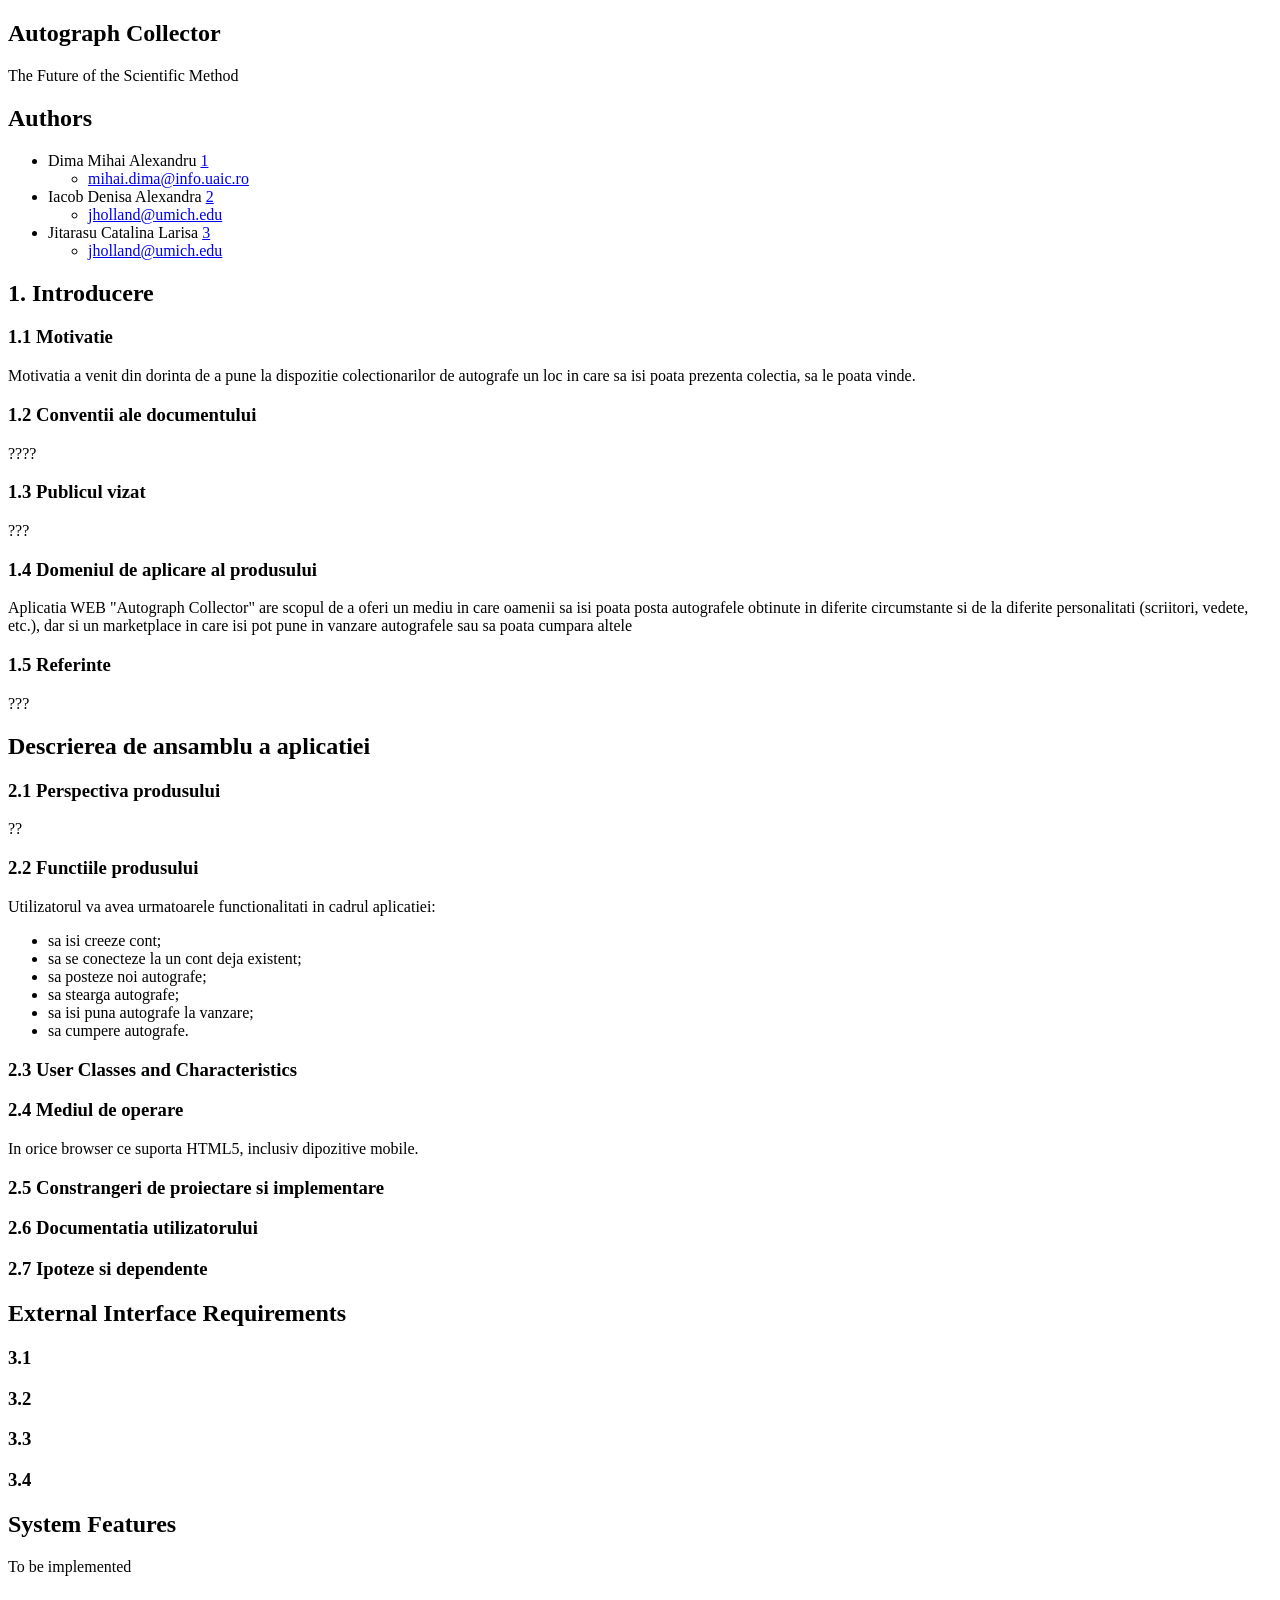
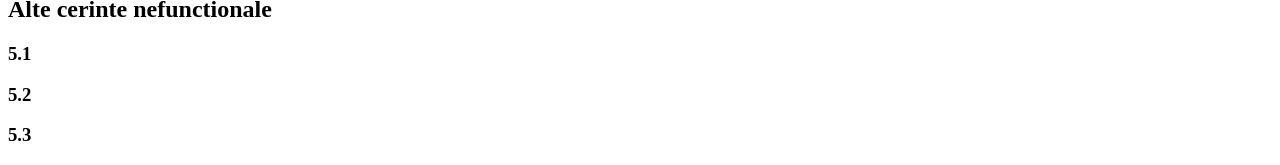
==== Documentatie.html @ 8ce8cef9 "documentatie 1.0" ====
<!DOCTYPE html>
<html>
<head>
    <meta charset="utf-8">
    <title>Documentatie</title>
</head>

<body>
    <article resource="#" typeof="schema:ScholarlyArticle">
        <header>
          <h1 property="schema:name">Autograph Collector</h1>
          <p role="doc-subtitle" property="schema:alternateName">
            The Future of the Scientific Method
          </p>
        </header>
        <meta property="schema:accessibilityFeature" content="alternativeText">
        <meta property="schema:accessibilityFeature" content="MathML">
        <meta property="schema:accessibilityHazard" content="noFlashingHazard">
      </article>

<div>
    <section typeof="sa:AuthorsList">
        <h2>Authors</h2>
        <ul>
          <li typeof="sa:ContributorRole" property="schema:author">
            <span typeof="schema:Person">
              <meta property="schema:givenName" content="Mihai">
              <meta property="schema:additionalName" content="Alexandru">
              <meta property="schema:familyName" content="Dima">
              <span property="schema:name">Dima Mihai Alexandru</span>
              <a href="#note1" property="sa:roleAction" resource="#note1" rel="footnote">1</a>
            </span>
            <ul>
              <li property="schema:roleContactPoint" typeof="schema:ContactPoint">
                <a href="mailto:mihai.dima@info.uaic.ro"
                   property="schema:email">mihai.dima@info.uaic.ro</a>
              </li>
            </ul>
          </li>

          <li typeof="sa:ContributorRole" property="schema:author">
            <span typeof="schema:Person">
              <meta property="schema:givenName" content="Denisa">
              <meta property="schema:additionalName" content="Alexandra">
              <meta property="schema:familyName" content="Iacob">
              <span property="schema:name">Iacob Denisa Alexandra</span>
              <a href="#note1" property="sa:roleAction" resource="#note1" rel="footnote">2</a>
            </span>
            <ul>
              <li property="schema:roleContactPoint" typeof="schema:ContactPoint">
                <a href="mailto:jholland@umich.edu"
                   property="schema:email">jholland@umich.edu</a>
              </li>
            </ul>
          </li>

          <li typeof="sa:ContributorRole" property="schema:author">
            <span typeof="schema:Person">
              <meta property="schema:givenName" content="Catalina">
              <meta property="schema:additionalName" content="Larisa">
              <meta property="schema:familyName" content="Jitarasu">
              <span property="schema:name">Jitarasu Catalina Larisa</span>
              <a href="#note1" property="sa:roleAction" resource="#note1" rel="footnote">3</a>
            </span>
            <ul>
              <li property="schema:roleContactPoint" typeof="schema:ContactPoint">
                <a href="mailto:jholland@umich.edu"
                   property="schema:email">jholland@umich.edu</a>
              </li>
            </ul>
          </li>
        </ul>
      </section>
</div>

<section id="introduction" role="doc-introduction">
  <!-- review? -->
  <h2>1. Introducere</h2>
    <section id="sections1" role="doc-introduction-sections">
      <h3>1.1 Motivatie</h3>
      <p> Motivatia a venit din dorinta de a pune la dispozitie colectionarilor de autografe un loc in care sa isi poata prezenta colectia, sa le poata vinde. </p>
      
      <h3>1.2 Conventii ale documentului</h3>
      <p>????</p>

      <h3>1.3 Publicul vizat</h3>
      <p>???</p>

      <h3>1.4 Domeniul de aplicare al produsului</h3>
      <p>Aplicatia WEB "Autograph Collector" are scopul de a oferi un mediu in care oamenii sa isi poata posta autografele obtinute in diferite circumstante
        si de la diferite personalitati (scriitori, vedete, etc.), dar si un marketplace in care isi pot pune in vanzare autografele sau sa poata cumpara altele</p>
      
      <h3>1.5 Referinte</h3>
      <p>???</p>
    </section>
</section>
<section id="ovarall-description" role="app-description">
  <h2>Descrierea de ansamblu a aplicatiei</h2>
    <section id="sections2" role="overall-description-sections">
      <h3>2.1 Perspectiva produsului</h3>
      <p>??</p>

      <h3>2.2 Functiile produsului </h3>
      <div>
        <p>Utilizatorul va avea urmatoarele functionalitati in cadrul aplicatiei:</p>
        <ul>
          <li> sa isi creeze cont;</li>
          <li> sa se conecteze la un cont deja existent;</li>
          <li> sa posteze noi autografe;</li>
          <li> sa stearga autografe; </li>
          <li> sa isi puna autografe la vanzare;</li>
          <li> sa cumpere autografe.</li>
        </ul>
      </div>
      <h3>2.3 User Classes and Characteristics </h3>
      <h3>2.4 Mediul de operare</h3>
      <p>In orice browser ce suporta HTML5, inclusiv dipozitive mobile. </p>
      <h3>2.5 Constrangeri de proiectare si implementare</h3>
      <p></p>
      <h3>2.6 Documentatia utilizatorului</h3>
      <p></p>
      <h3>2.7 Ipoteze si dependente</h3>
      <p></p>
    </section>
</section>
<section id="external-interface-requirments" role="app-interface">
  <h2>External Interface Requirements</h2>
  <section id="sections3" role="external-interface-requirments-sections">
    <h3>3.1</h3>
    <h3>3.2</h3>
    <h3>3.3</h3>
    <h3>3.4</h3>
  </section>
</section>

<section id="system-features" role="app-features">
  <h2>System Features</h2>
  <p>To be implemented</p>
</section>

<section id="other-nonfunctional-requirments" role="app-requirments">
  <h2>Alte cerinte nefunctionale</h2>
  <section id="sections5" role="other-nonfunctional-requirments-sections">
    <h3>5.1</h3>
    <h3>5.2</h3>
    <h3>5.3</h3>
  </section>
</section>

</body>

</html>
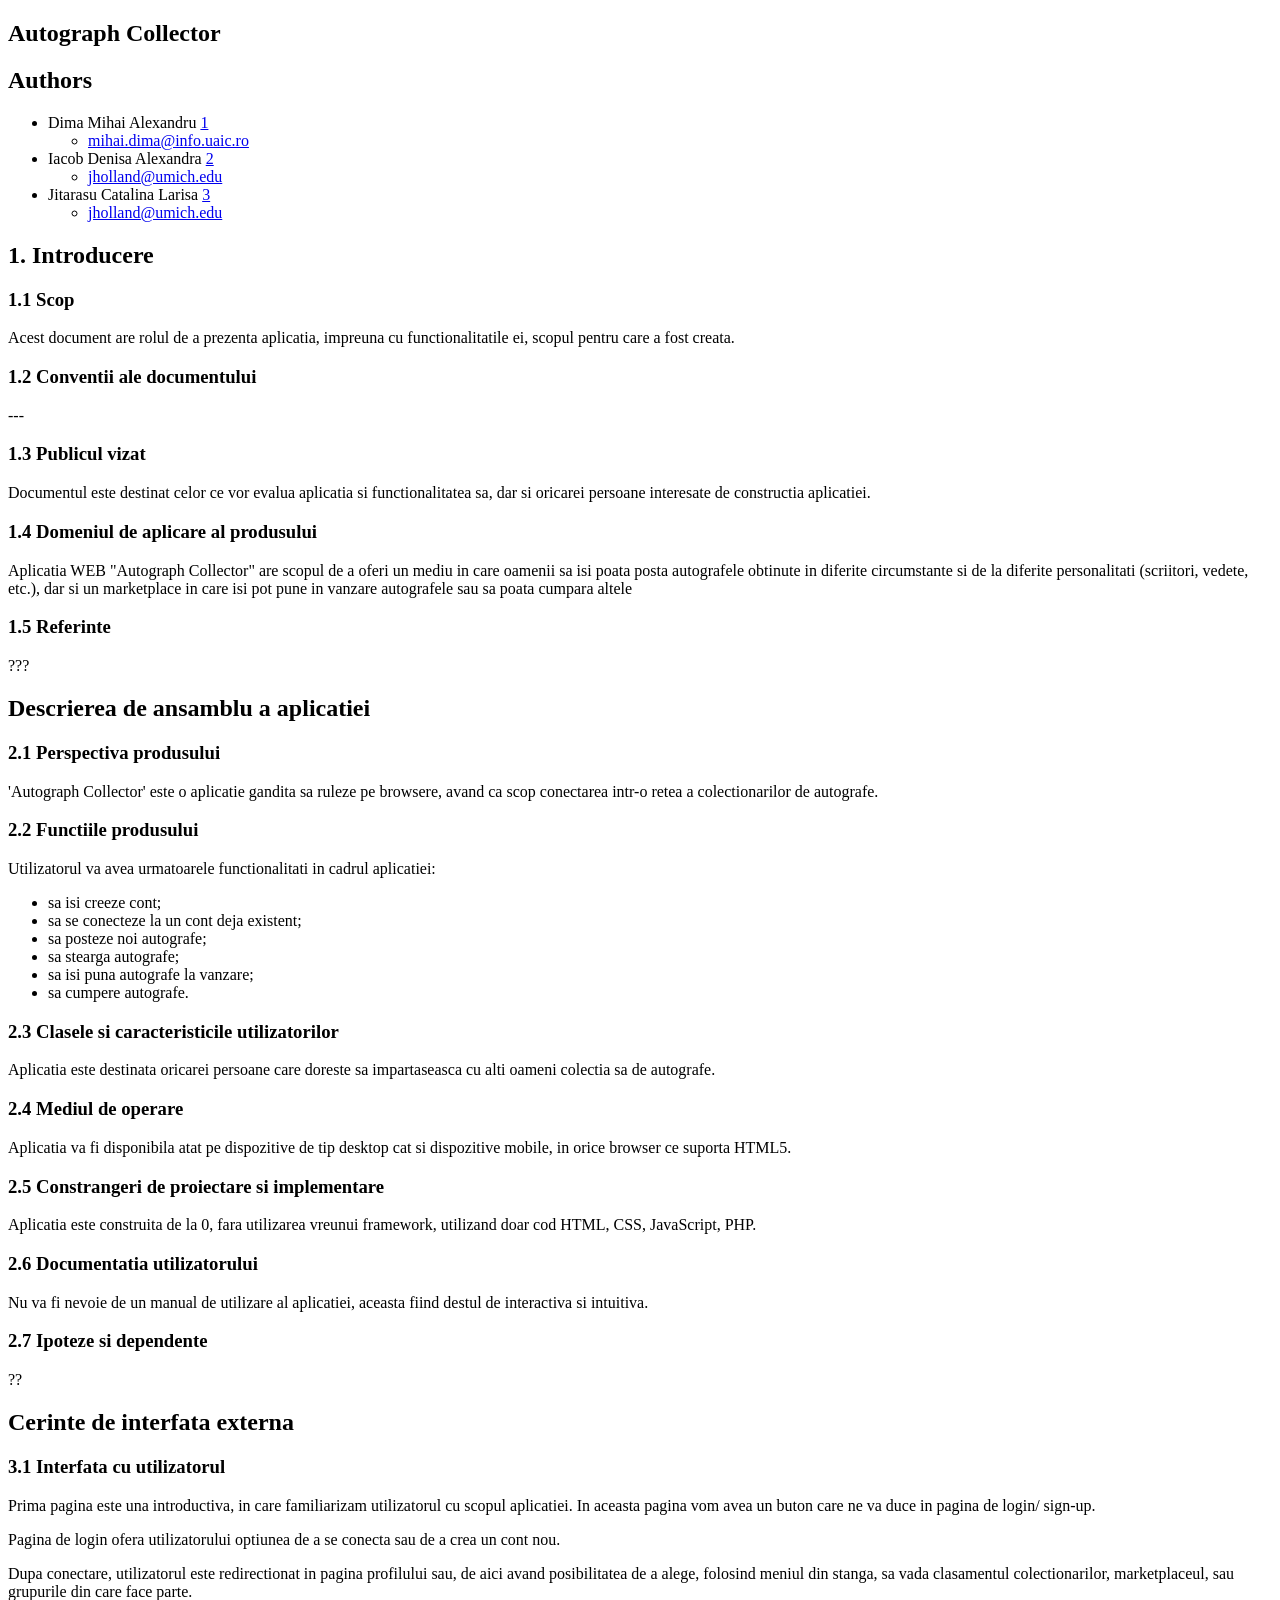
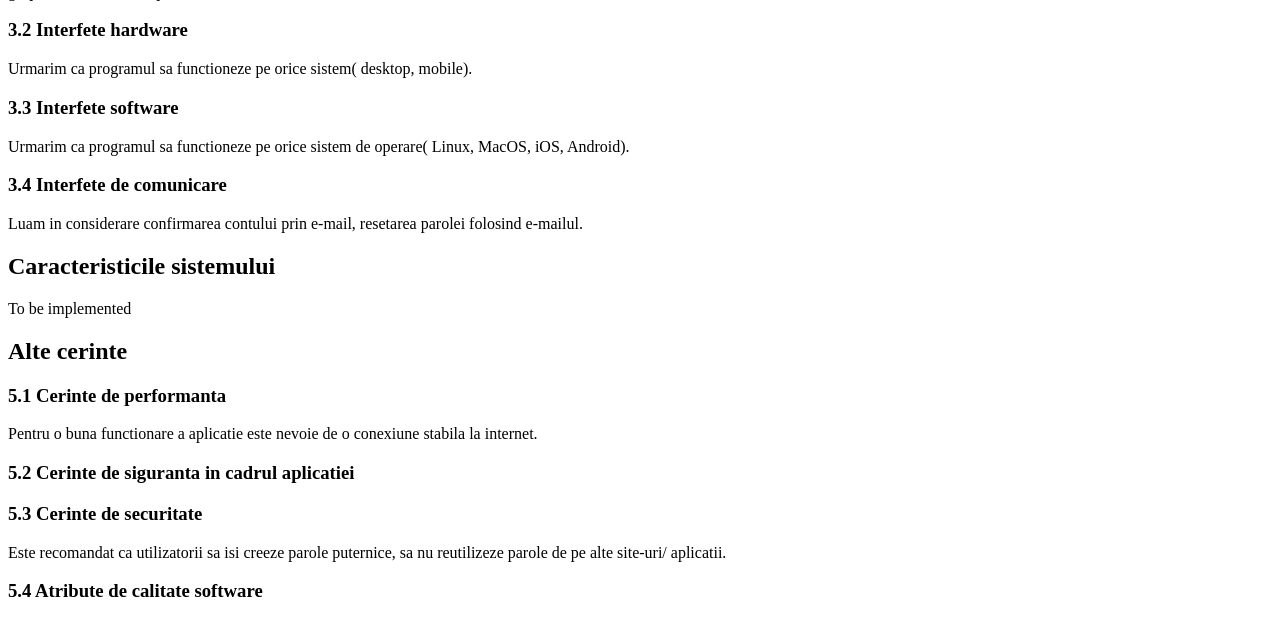
==== commit fc332b5e: "Update Documentatie.html" ====
--- a/Documentatie.html
+++ b/Documentatie.html
@@ -9,9 +9,9 @@
     <article resource="#" typeof="schema:ScholarlyArticle">
         <header>
           <h1 property="schema:name">Autograph Collector</h1>
-          <p role="doc-subtitle" property="schema:alternateName">
+          <!-- <p role="doc-subtitle" property="schema:alternateName">
             The Future of the Scientific Method
-          </p>
+          </p> -->
         </header>
         <meta property="schema:accessibilityFeature" content="alternativeText">
         <meta property="schema:accessibilityFeature" content="MathML">
@@ -77,19 +77,19 @@
   <!-- review? -->
   <h2>1. Introducere</h2>
     <section id="sections1" role="doc-introduction-sections">
-      <h3>1.1 Motivatie</h3>
-      <p> Motivatia a venit din dorinta de a pune la dispozitie colectionarilor de autografe un loc in care sa isi poata prezenta colectia, sa le poata vinde. </p>
-      
+      <h3>1.1 Scop</h3>
+      <p>Acest document are rolul de a prezenta aplicatia, impreuna cu functionalitatile ei, scopul pentru care a fost creata.</p> 
+    
       <h3>1.2 Conventii ale documentului</h3>
-      <p>????</p>
+      <p>---</p>
 
       <h3>1.3 Publicul vizat</h3>
-      <p>???</p>
+      <p>Documentul este destinat celor ce vor evalua aplicatia si functionalitatea sa, dar si oricarei persoane interesate de constructia aplicatiei.</p>
 
       <h3>1.4 Domeniul de aplicare al produsului</h3>
       <p>Aplicatia WEB "Autograph Collector" are scopul de a oferi un mediu in care oamenii sa isi poata posta autografele obtinute in diferite circumstante
         si de la diferite personalitati (scriitori, vedete, etc.), dar si un marketplace in care isi pot pune in vanzare autografele sau sa poata cumpara altele</p>
-      
+
       <h3>1.5 Referinte</h3>
       <p>???</p>
     </section>
@@ -98,8 +98,7 @@
   <h2>Descrierea de ansamblu a aplicatiei</h2>
     <section id="sections2" role="overall-description-sections">
       <h3>2.1 Perspectiva produsului</h3>
-      <p>??</p>
-
+      <p>'Autograph Collector' este o aplicatie gandita sa ruleze pe browsere, avand ca scop conectarea intr-o retea a colectionarilor de autografe.</p>
       <h3>2.2 Functiile produsului </h3>
       <div>
         <p>Utilizatorul va avea urmatoarele functionalitati in cadrul aplicatiei:</p>
@@ -112,38 +111,52 @@
           <li> sa cumpere autografe.</li>
         </ul>
       </div>
-      <h3>2.3 User Classes and Characteristics </h3>
+      <h3>2.3 Clasele si caracteristicile utilizatorilor </h3>
+      <p> Aplicatia este destinata oricarei persoane care doreste sa impartaseasca cu alti oameni colectia sa de autografe.</p>
       <h3>2.4 Mediul de operare</h3>
-      <p>In orice browser ce suporta HTML5, inclusiv dipozitive mobile. </p>
+      <p>Aplicatia va fi disponibila atat pe dispozitive de tip desktop cat si dispozitive mobile, in orice browser ce suporta HTML5. </p>
       <h3>2.5 Constrangeri de proiectare si implementare</h3>
-      <p></p>
+      <p>Aplicatia este construita de la 0, fara utilizarea vreunui framework, utilizand doar cod HTML, CSS, JavaScript, PHP.</p>
       <h3>2.6 Documentatia utilizatorului</h3>
-      <p></p>
+      <p>Nu va fi nevoie de un manual de utilizare al aplicatiei, aceasta fiind destul de interactiva si intuitiva. </p>
       <h3>2.7 Ipoteze si dependente</h3>
-      <p></p>
+      <p>??</p>
     </section>
 </section>
 <section id="external-interface-requirments" role="app-interface">
-  <h2>External Interface Requirements</h2>
+  <h2>Cerinte de interfata externa</h2>
   <section id="sections3" role="external-interface-requirments-sections">
-    <h3>3.1</h3>
-    <h3>3.2</h3>
-    <h3>3.3</h3>
-    <h3>3.4</h3>
+    <h3>3.1 Interfata cu utilizatorul</h3>
+    <p> Prima pagina este una introductiva, in care familiarizam utilizatorul cu scopul aplicatiei. In aceasta pagina vom avea un buton care 
+      ne va duce in pagina de login/ sign-up.</p>
+    <p> Pagina de login ofera utilizatorului optiunea de a se conecta sau de a crea un cont nou. </p>
+    <p> Dupa conectare, utilizatorul este redirectionat in pagina profilului sau, de aici avand posibilitatea de a alege, folosind meniul din stanga,
+       sa vada clasamentul colectionarilor, marketplaceul, sau grupurile din care face parte.</p>
+    <h3>3.2 Interfete hardware</h3>
+    <p> Urmarim ca programul sa functioneze pe orice sistem( desktop, mobile).</p>
+    <h3>3.3 Interfete software</h3>
+    Urmarim ca programul sa functioneze pe orice sistem de operare( Linux, MacOS, iOS, Android).
+    <h3>3.4 Interfete de comunicare</h3>
+    <p> Luam in considerare confirmarea contului prin e-mail, resetarea parolei folosind e-mailul.</p>
   </section>
 </section>
 
 <section id="system-features" role="app-features">
-  <h2>System Features</h2>
+  <h2>Caracteristicile sistemului</h2>
   <p>To be implemented</p>
 </section>
 
 <section id="other-nonfunctional-requirments" role="app-requirments">
-  <h2>Alte cerinte nefunctionale</h2>
+  <h2>Alte cerinte</h2>
   <section id="sections5" role="other-nonfunctional-requirments-sections">
-    <h3>5.1</h3>
-    <h3>5.2</h3>
-    <h3>5.3</h3>
+    <h3>5.1 Cerinte de performanta</h3>
+    <p> Pentru o buna functionare a aplicatie este nevoie de o conexiune stabila la internet. </p>
+    <h3>5.2 Cerinte de siguranta in cadrul aplicatiei </h3>
+    <p>  </p>
+    <h3>5.3 Cerinte de securitate </h3>
+    <p>Este recomandat ca utilizatorii sa isi creeze parole puternice, sa nu reutilizeze parole de pe alte site-uri/ aplicatii.</p>
+    <h3>5.4 Atribute de calitate software </h3>
+    <p> </p>
   </section>
 </section>
 
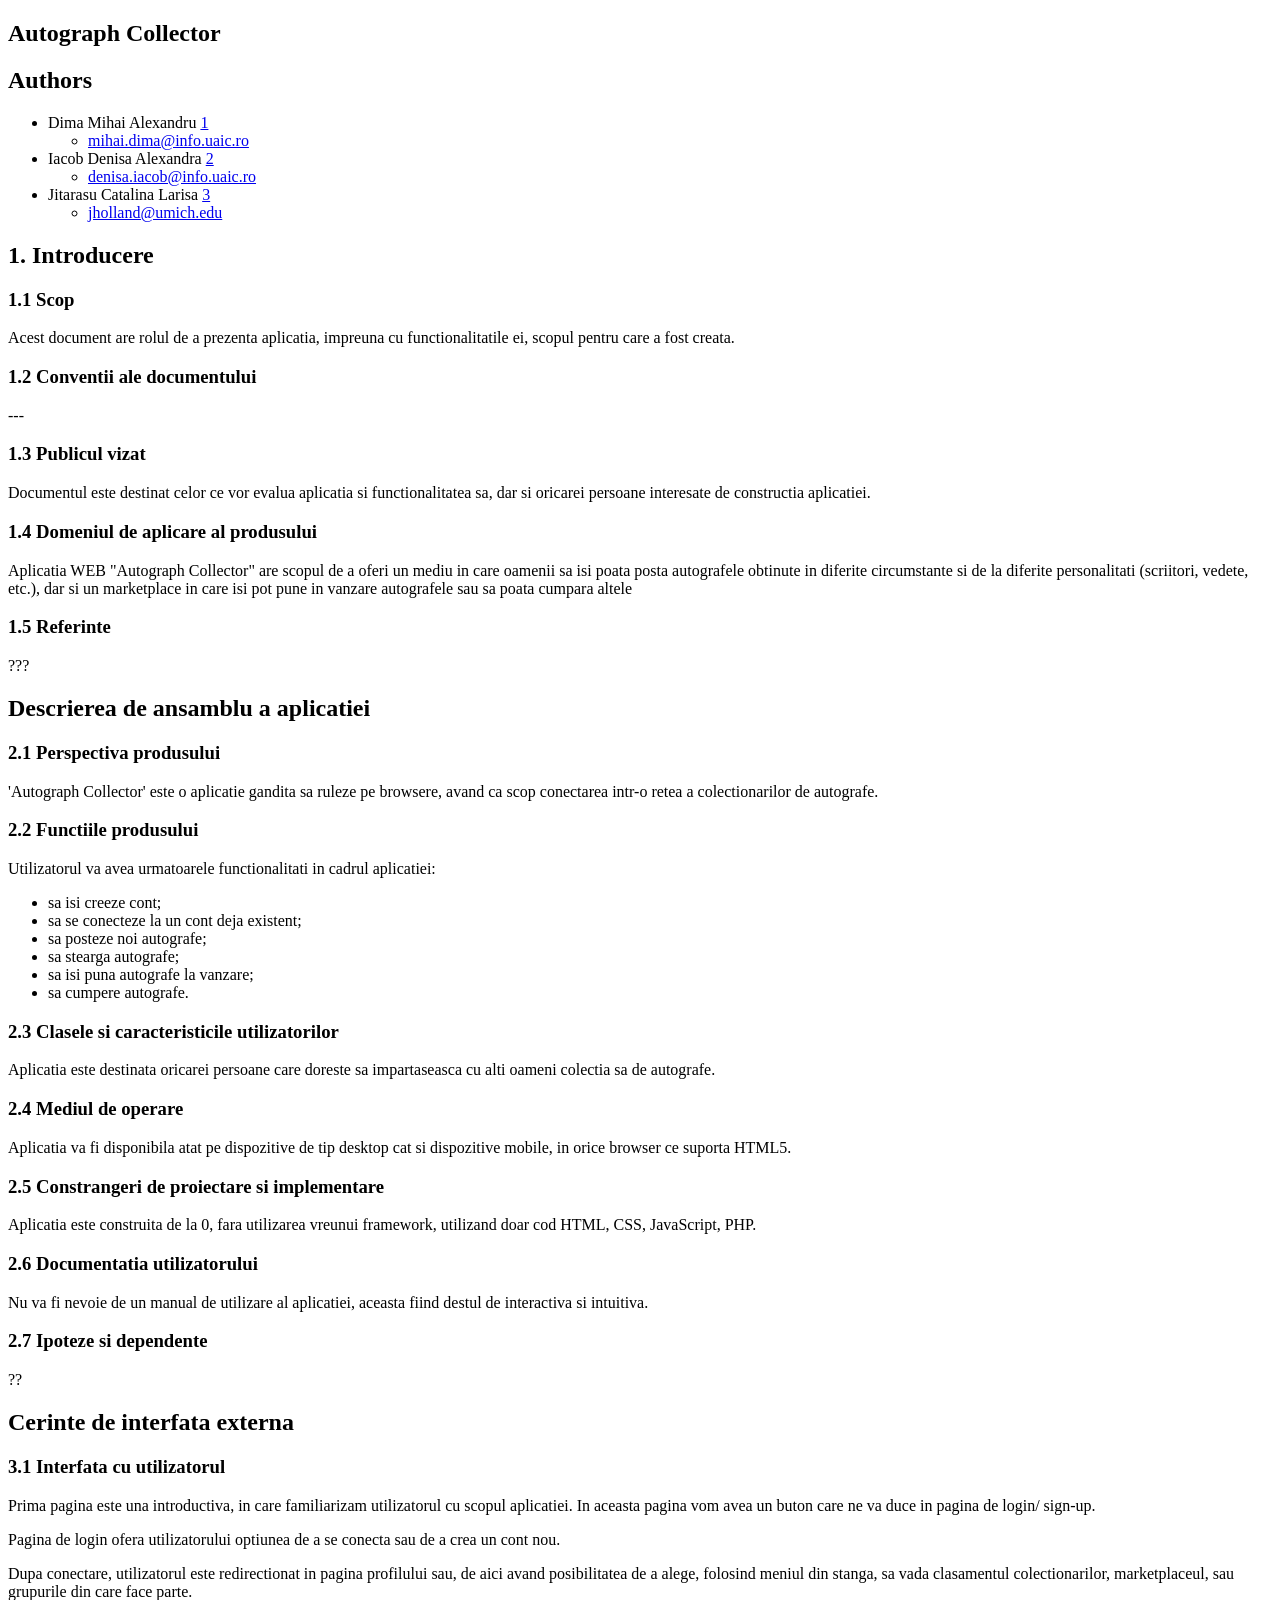
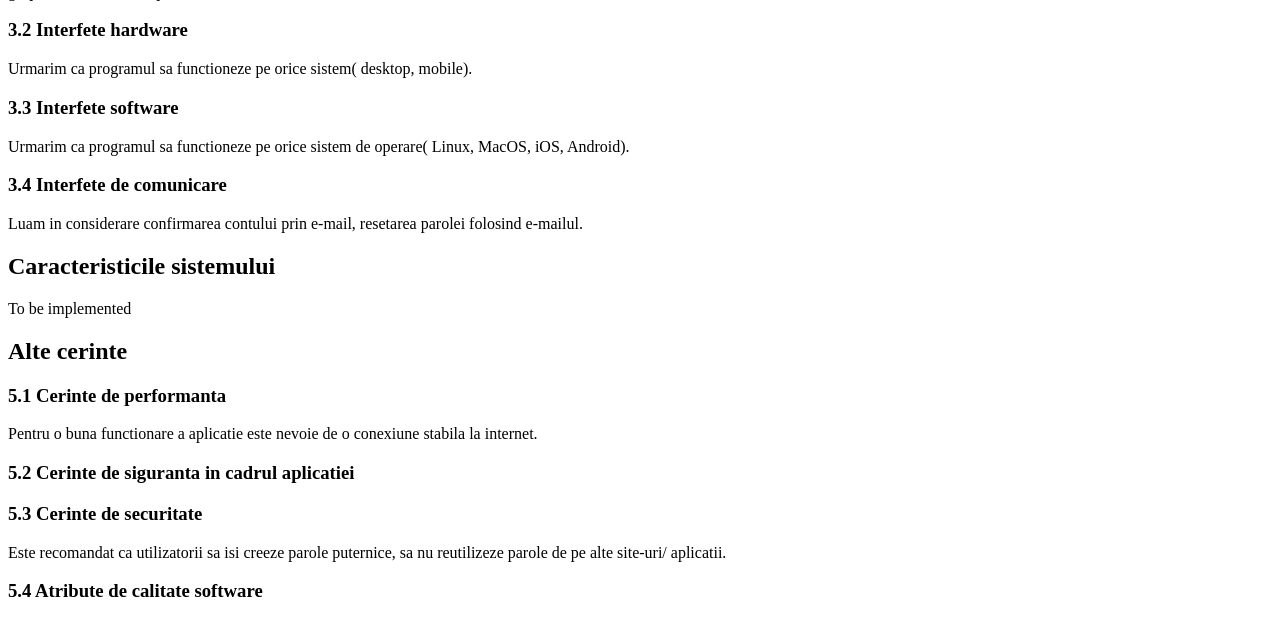
==== commit ccf96772: "Update Documentatie.html" ====
--- a/Documentatie.html
+++ b/Documentatie.html
@@ -48,8 +48,8 @@
             </span>
             <ul>
               <li property="schema:roleContactPoint" typeof="schema:ContactPoint">
-                <a href="mailto:jholland@umich.edu"
-                   property="schema:email">jholland@umich.edu</a>
+                <a href="mailto:denisa.iacob@info.uaic.ro"
+                   property="schema:email">denisa.iacob@info.uaic.ro</a>
               </li>
             </ul>
           </li>
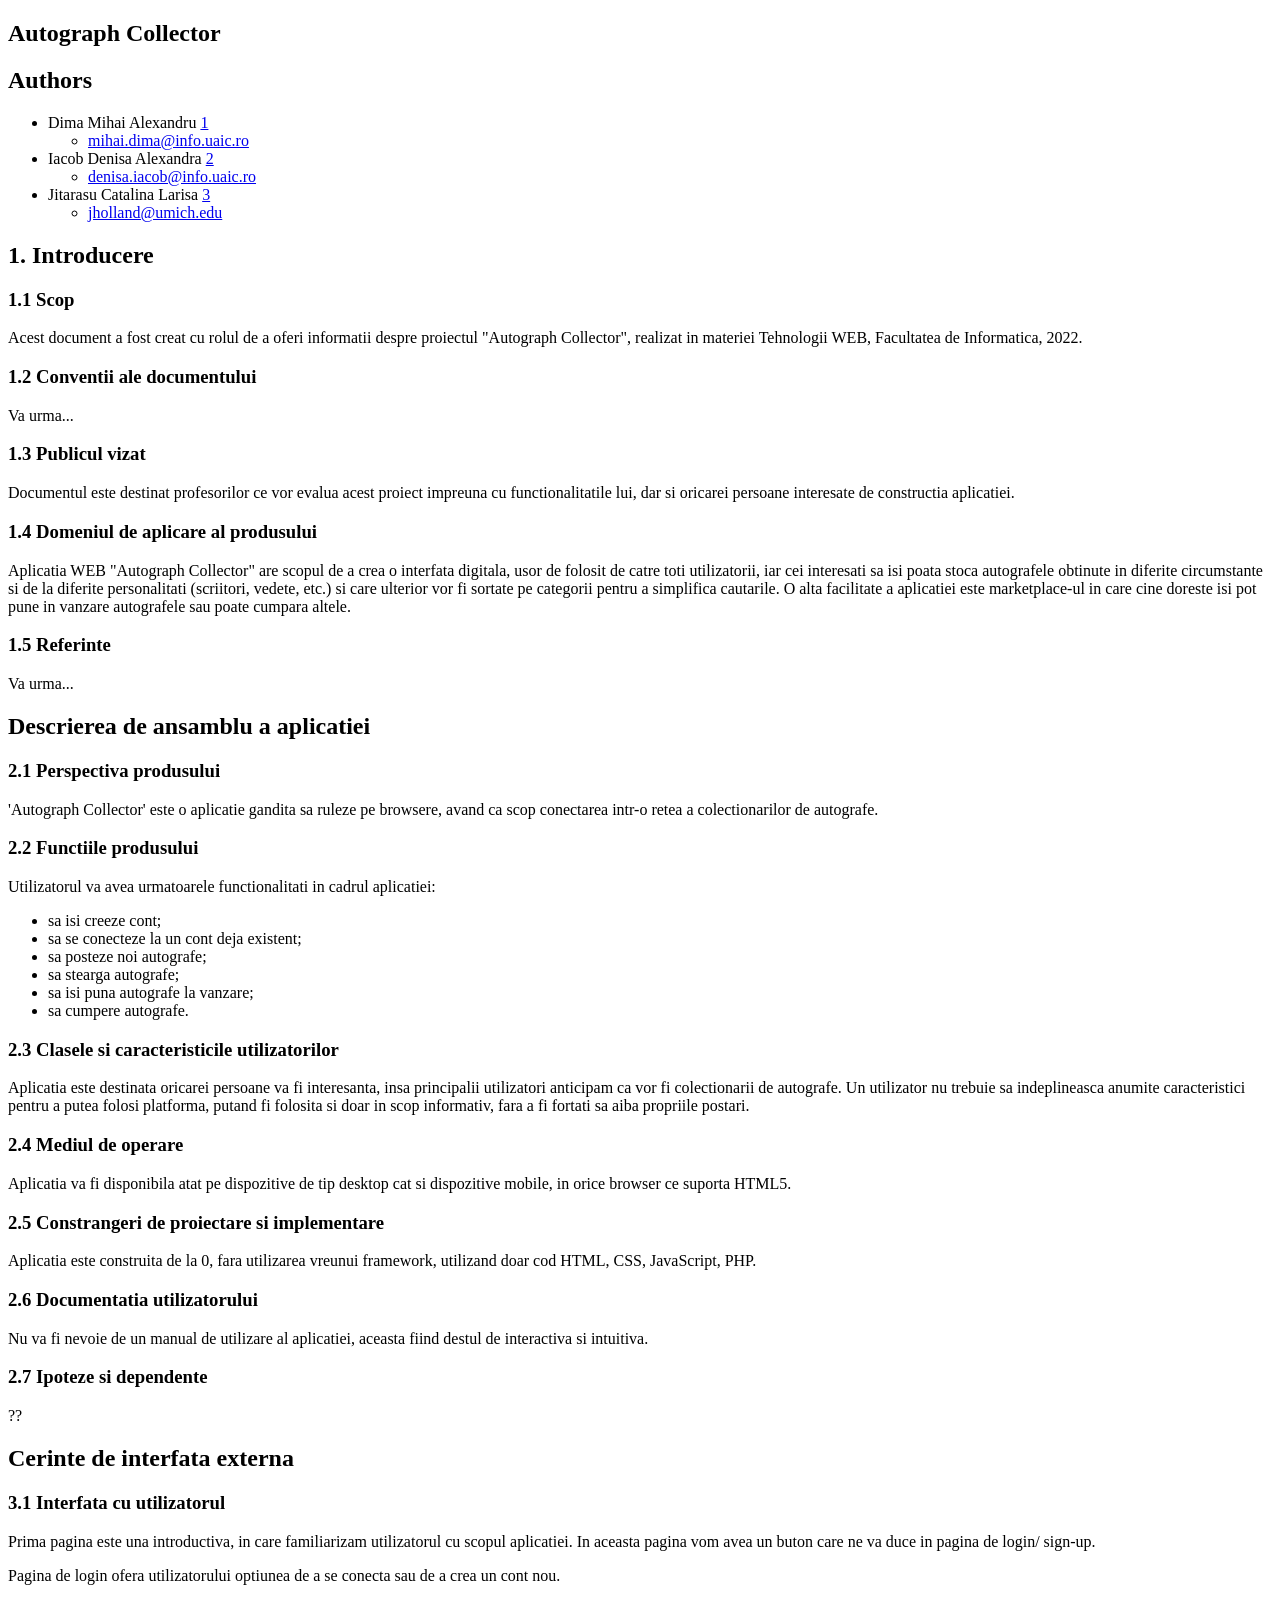
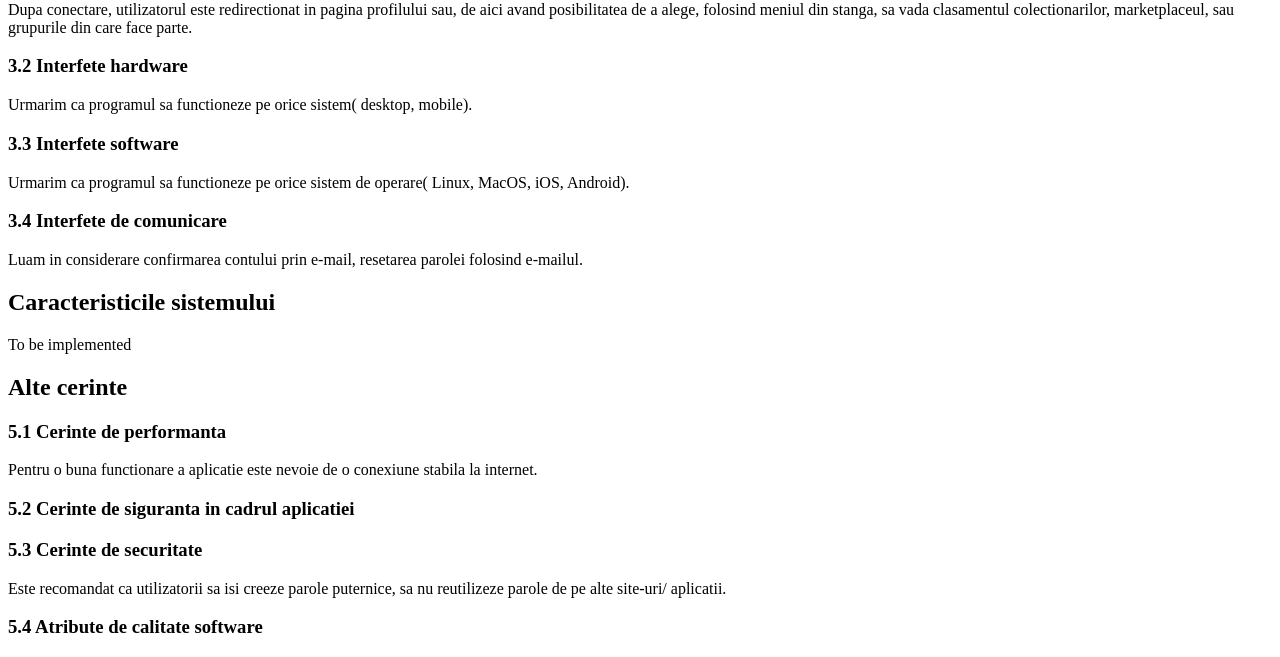
==== commit 0e6bfee5: "update" ====
--- a/Documentatie.html
+++ b/Documentatie.html
@@ -78,20 +78,21 @@
   <h2>1. Introducere</h2>
     <section id="sections1" role="doc-introduction-sections">
       <h3>1.1 Scop</h3>
-      <p>Acest document are rolul de a prezenta aplicatia, impreuna cu functionalitatile ei, scopul pentru care a fost creata.</p> 
+      <p>Acest document a fost creat cu rolul de a oferi informatii despre proiectul "Autograph Collector", realizat in materiei Tehnologii WEB, Facultatea de Informatica, 2022.</p> 
     
       <h3>1.2 Conventii ale documentului</h3>
-      <p>---</p>
+      <p>Va urma...</p>
 
       <h3>1.3 Publicul vizat</h3>
-      <p>Documentul este destinat celor ce vor evalua aplicatia si functionalitatea sa, dar si oricarei persoane interesate de constructia aplicatiei.</p>
+      <p>Documentul este destinat profesorilor ce vor evalua acest proiect impreuna cu functionalitatile lui, dar si oricarei persoane interesate de constructia aplicatiei.</p>
 
       <h3>1.4 Domeniul de aplicare al produsului</h3>
-      <p>Aplicatia WEB "Autograph Collector" are scopul de a oferi un mediu in care oamenii sa isi poata posta autografele obtinute in diferite circumstante
-        si de la diferite personalitati (scriitori, vedete, etc.), dar si un marketplace in care isi pot pune in vanzare autografele sau sa poata cumpara altele</p>
+      <p>Aplicatia WEB "Autograph Collector" are scopul de a crea o interfata digitala, usor de folosit de catre toti utilizatorii, iar cei interesati sa isi poata 
+        stoca autografele obtinute in diferite circumstante si de la diferite personalitati (scriitori, vedete, etc.) si care ulterior vor fi sortate pe categorii pentru a simplifica cautarile.
+        O alta facilitate a aplicatiei este marketplace-ul in care cine doreste isi pot pune in vanzare autografele sau poate cumpara altele.</p>
 
       <h3>1.5 Referinte</h3>
-      <p>???</p>
+      <p>Va urma...</p>
     </section>
 </section>
 <section id="ovarall-description" role="app-description">
@@ -112,7 +113,9 @@
         </ul>
       </div>
       <h3>2.3 Clasele si caracteristicile utilizatorilor </h3>
-      <p> Aplicatia este destinata oricarei persoane care doreste sa impartaseasca cu alti oameni colectia sa de autografe.</p>
+      <p> Aplicatia este destinata oricarei persoane va fi interesanta, insa principalii utilizatori anticipam ca vor fi colectionarii de autografe.
+        Un utilizator nu trebuie sa indeplineasca anumite caracteristici pentru a putea folosi platforma, putand fi folosita si doar in scop informativ, fara a fi fortati sa aiba propriile postari.
+        </p>
       <h3>2.4 Mediul de operare</h3>
       <p>Aplicatia va fi disponibila atat pe dispozitive de tip desktop cat si dispozitive mobile, in orice browser ce suporta HTML5. </p>
       <h3>2.5 Constrangeri de proiectare si implementare</h3>
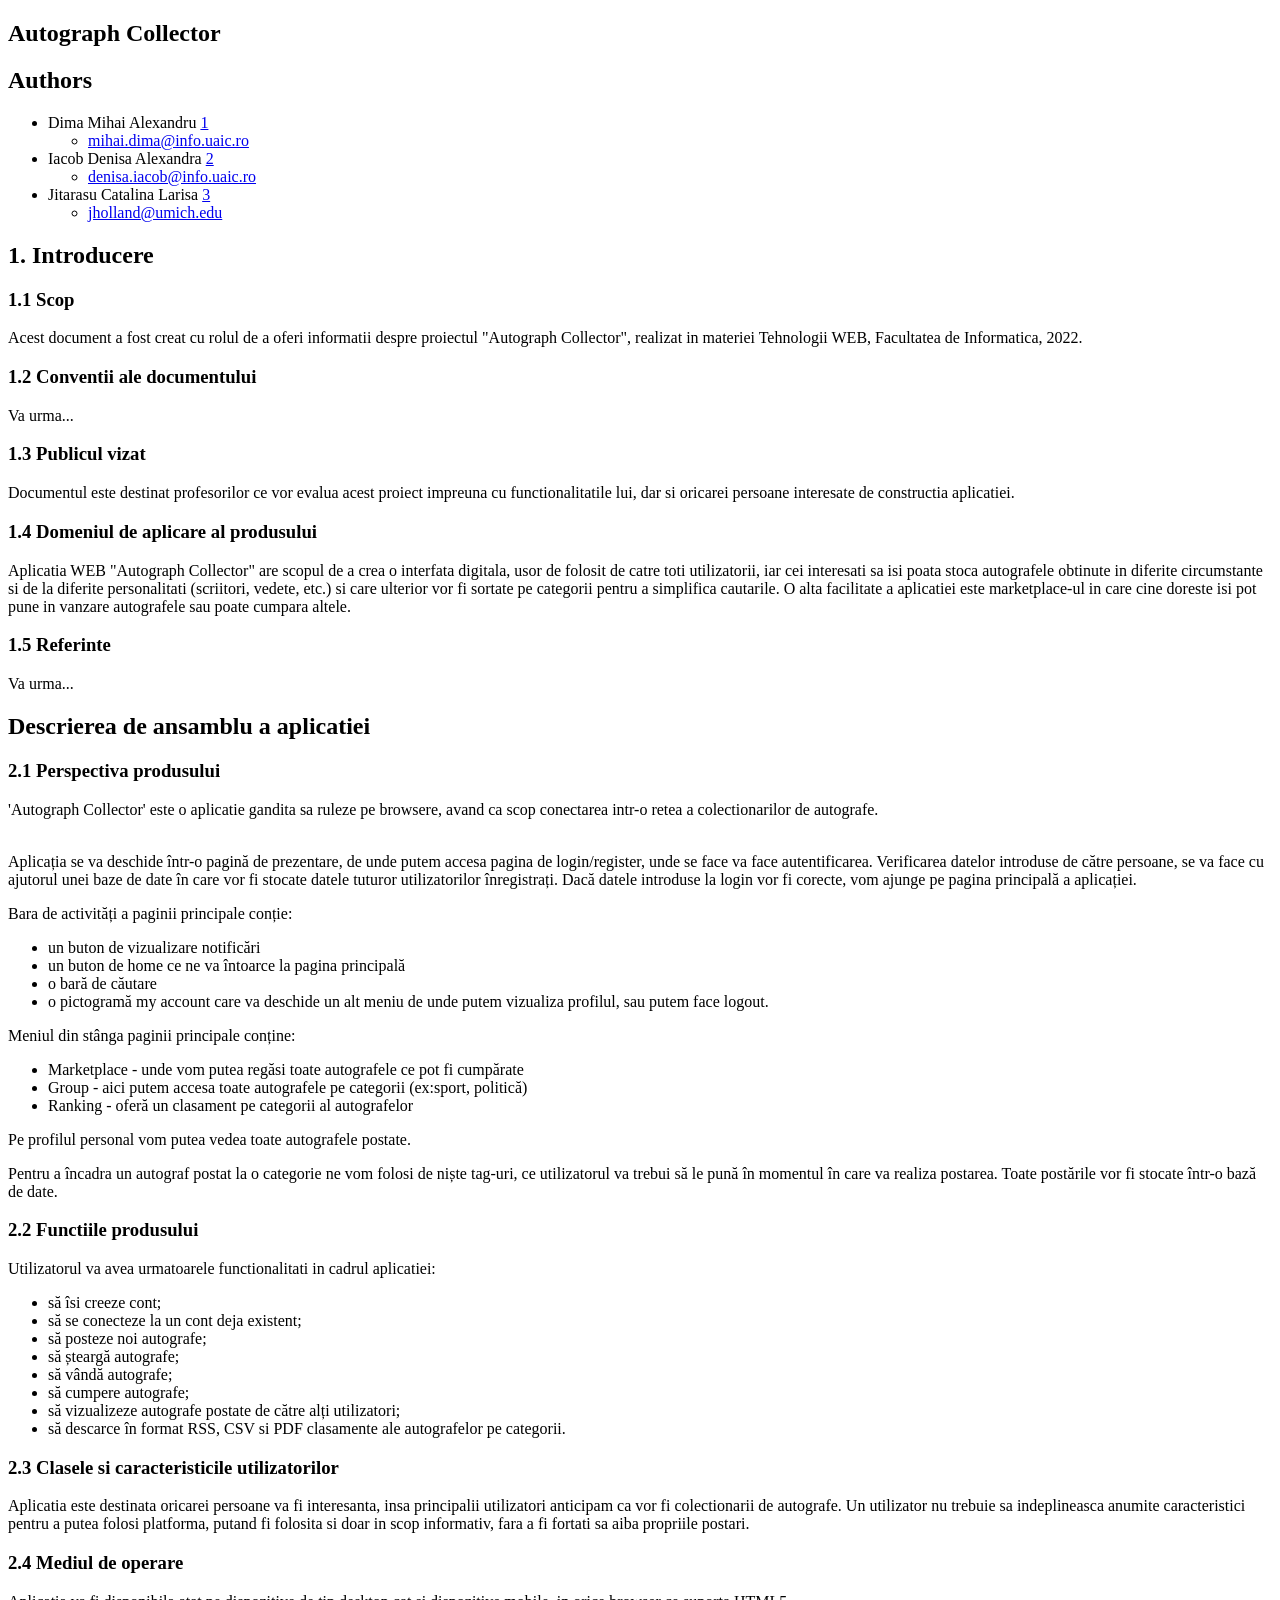
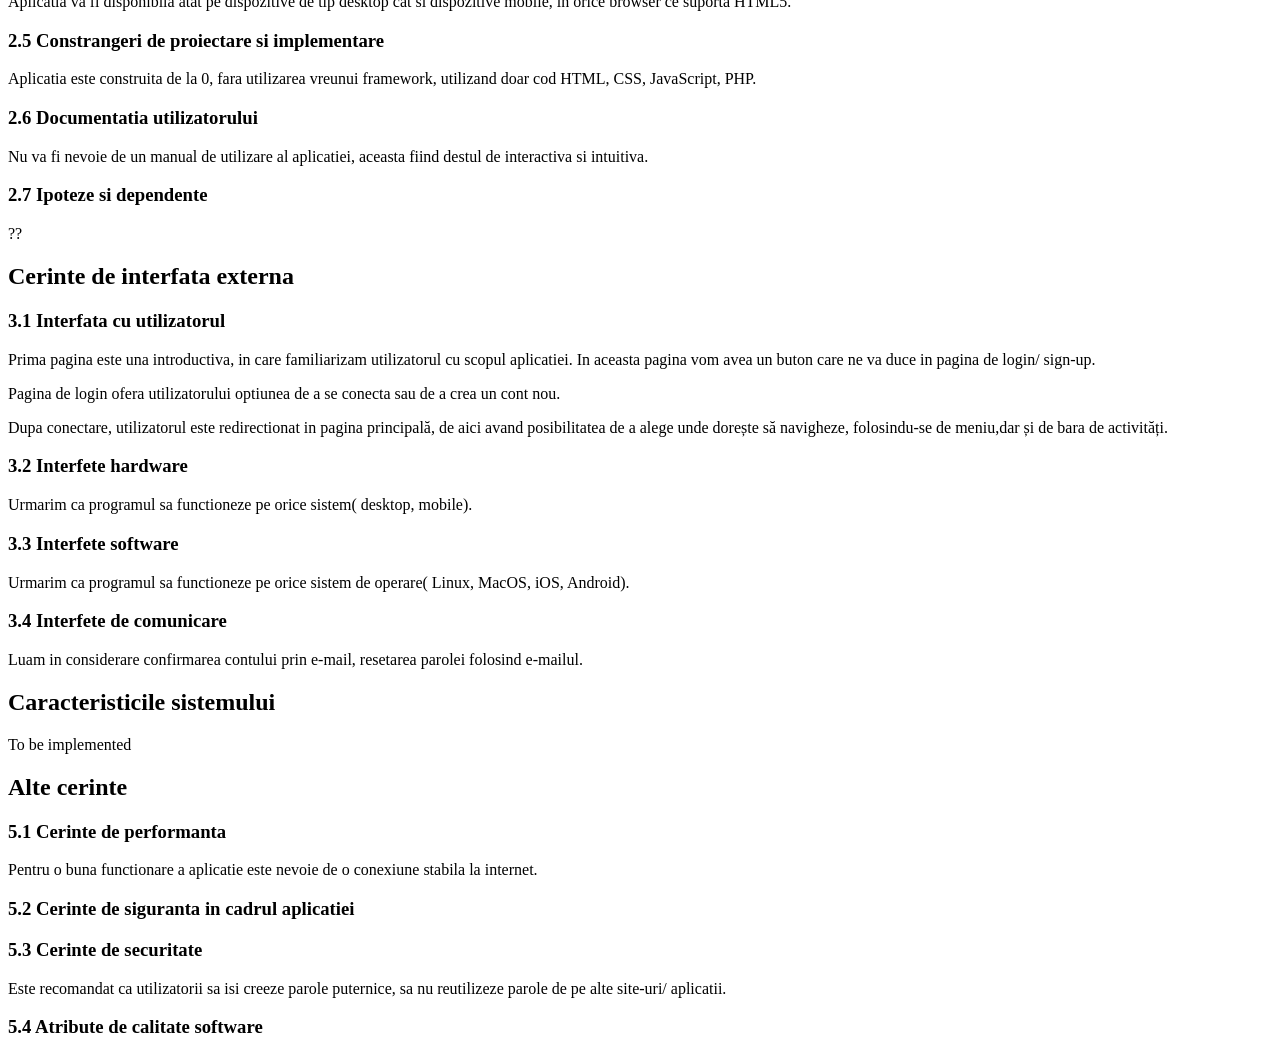
==== commit 1133cca4: "actualizat" ====
--- a/Documentatie.html
+++ b/Documentatie.html
@@ -100,16 +100,37 @@
     <section id="sections2" role="overall-description-sections">
       <h3>2.1 Perspectiva produsului</h3>
       <p>'Autograph Collector' este o aplicatie gandita sa ruleze pe browsere, avand ca scop conectarea intr-o retea a colectionarilor de autografe.</p>
+      <br> Aplicația se va deschide într-o pagină de prezentare, de unde putem accesa pagina de login/register, unde se face va face autentificarea.
+          Verificarea datelor introduse de către persoane, se va face cu ajutorul unei baze de date în care vor fi stocate datele tuturor utilizatorilor înregistrați. 
+          Dacă datele introduse la login vor fi corecte, vom ajunge pe pagina principală a aplicației.</p>
+          <p>Bara de activități a paginii principale conție: </p>
+          <ul>
+            <li>un buton de vizualizare notificări</li>
+            <li> un buton de home ce ne va întoarce la pagina principală</li>
+            <li> o bară de căutare </li>
+            <li> o pictogramă my account care va deschide un alt meniu de unde putem vizualiza profilul, sau putem face logout.</li>
+          </ul>
+          <p>Meniul din stânga paginii principale conține:</p>
+          <ul>
+            <li>Marketplace - unde vom putea regăsi toate autografele ce pot fi cumpărate</li>
+            <li>Group - aici putem accesa toate autografele pe categorii (ex:sport, politică) </li>
+            <li>Ranking - oferă un clasament pe categorii al autografelor</li>
+          </ul>
+          <p>Pe profilul personal vom putea vedea toate autografele postate.</p>
+          <p>Pentru a încadra un autograf postat la o categorie ne vom folosi de niște tag-uri, ce utilizatorul va trebui să le pună în momentul 
+            în care va realiza postarea. Toate postările vor fi stocate într-o bază de date. </p>
       <h3>2.2 Functiile produsului </h3>
       <div>
         <p>Utilizatorul va avea urmatoarele functionalitati in cadrul aplicatiei:</p>
         <ul>
-          <li> sa isi creeze cont;</li>
-          <li> sa se conecteze la un cont deja existent;</li>
-          <li> sa posteze noi autografe;</li>
-          <li> sa stearga autografe; </li>
-          <li> sa isi puna autografe la vanzare;</li>
-          <li> sa cumpere autografe.</li>
+          <li> să îsi creeze cont;</li>
+          <li> să se conecteze la un cont deja existent;</li>
+          <li> să posteze noi autografe;</li>
+          <li> să șteargă autografe; </li>
+          <li> să vândă autografe;</li>
+          <li> să cumpere autografe;</li>
+          <li>să vizualizeze autografe postate de către alți utilizatori;</li>
+          <li>să descarce în format RSS, CSV si PDF clasamente ale autografelor pe categorii.</li>
         </ul>
       </div>
       <h3>2.3 Clasele si caracteristicile utilizatorilor </h3>
@@ -133,8 +154,8 @@
     <p> Prima pagina este una introductiva, in care familiarizam utilizatorul cu scopul aplicatiei. In aceasta pagina vom avea un buton care 
       ne va duce in pagina de login/ sign-up.</p>
     <p> Pagina de login ofera utilizatorului optiunea de a se conecta sau de a crea un cont nou. </p>
-    <p> Dupa conectare, utilizatorul este redirectionat in pagina profilului sau, de aici avand posibilitatea de a alege, folosind meniul din stanga,
-       sa vada clasamentul colectionarilor, marketplaceul, sau grupurile din care face parte.</p>
+    <p> Dupa conectare, utilizatorul este redirectionat in pagina principală, de aici avand posibilitatea de a alege unde dorește să navigheze, folosindu-se
+        de meniu,dar și de bara de activități.</p>
     <h3>3.2 Interfete hardware</h3>
     <p> Urmarim ca programul sa functioneze pe orice sistem( desktop, mobile).</p>
     <h3>3.3 Interfete software</h3>
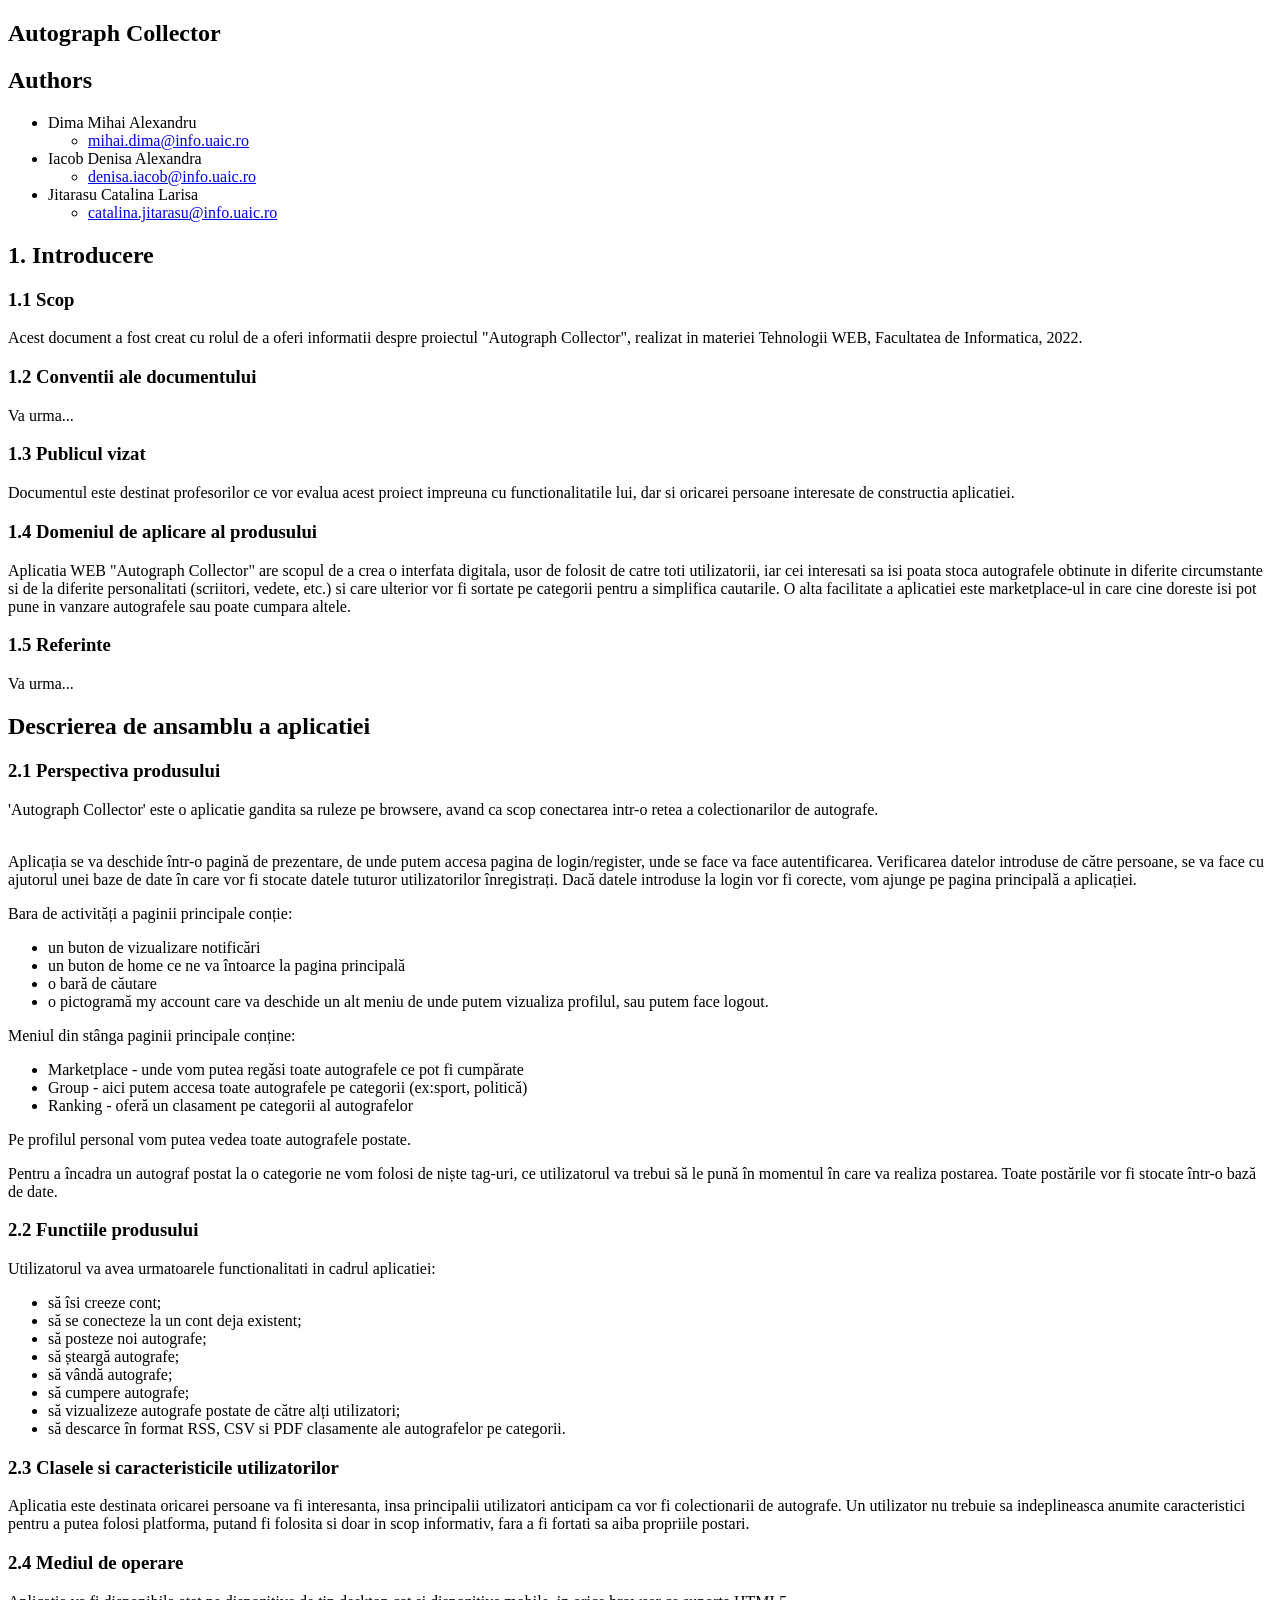
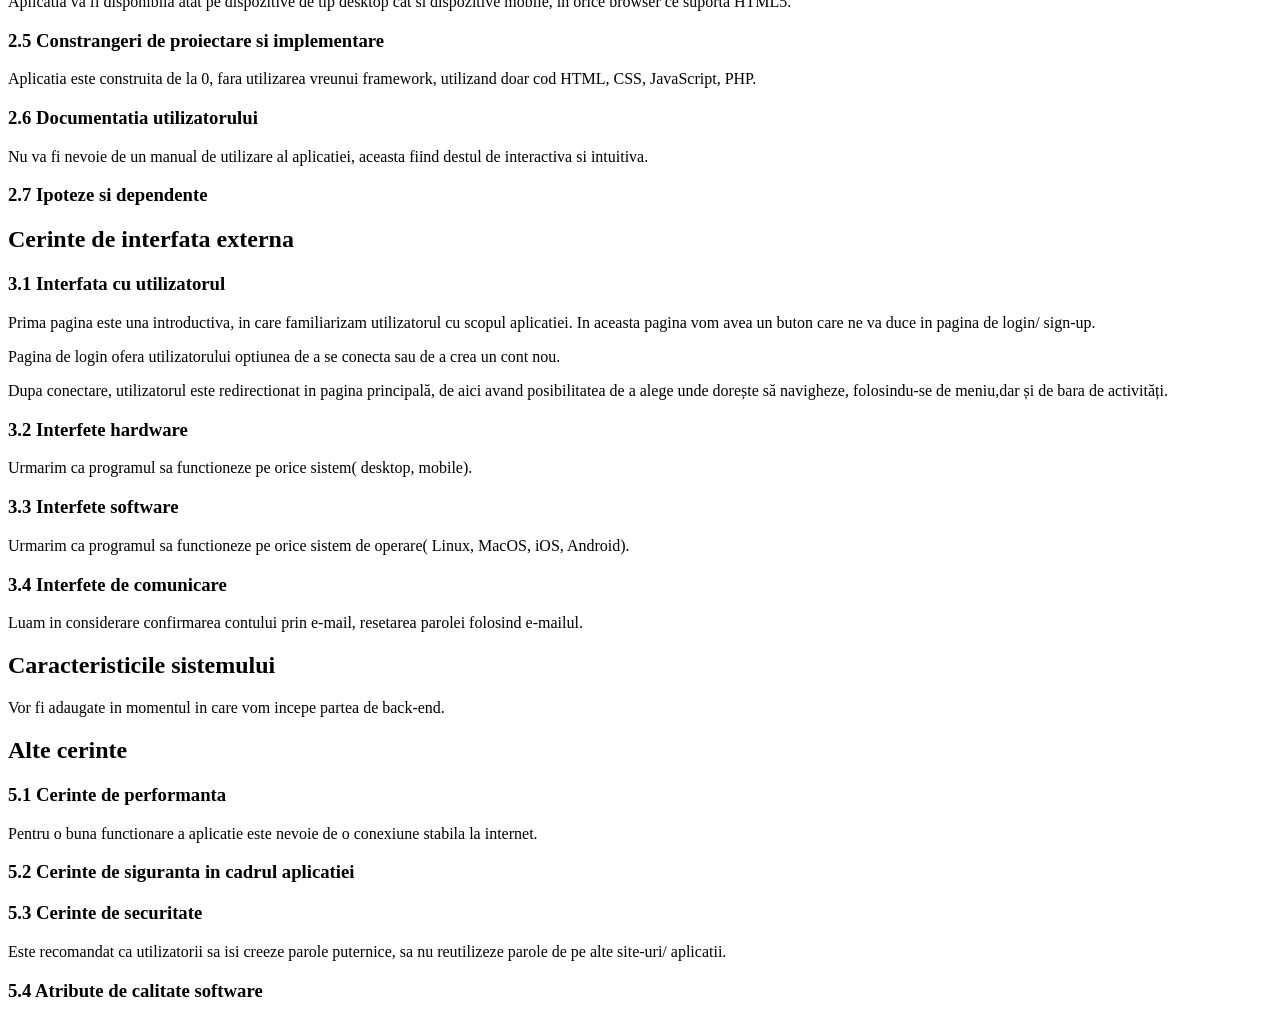
==== commit c4216eaa: "Update Documentatie.html" ====
--- a/Documentatie.html
+++ b/Documentatie.html
@@ -28,7 +28,7 @@
               <meta property="schema:additionalName" content="Alexandru">
               <meta property="schema:familyName" content="Dima">
               <span property="schema:name">Dima Mihai Alexandru</span>
-              <a href="#note1" property="sa:roleAction" resource="#note1" rel="footnote">1</a>
+              <a href="#note1" property="sa:roleAction" resource="#note1" rel="footnote"></a>
             </span>
             <ul>
               <li property="schema:roleContactPoint" typeof="schema:ContactPoint">
@@ -44,7 +44,7 @@
               <meta property="schema:additionalName" content="Alexandra">
               <meta property="schema:familyName" content="Iacob">
               <span property="schema:name">Iacob Denisa Alexandra</span>
-              <a href="#note1" property="sa:roleAction" resource="#note1" rel="footnote">2</a>
+              <a href="#note1" property="sa:roleAction" resource="#note1" rel="footnote"></a>
             </span>
             <ul>
               <li property="schema:roleContactPoint" typeof="schema:ContactPoint">
@@ -60,12 +60,12 @@
               <meta property="schema:additionalName" content="Larisa">
               <meta property="schema:familyName" content="Jitarasu">
               <span property="schema:name">Jitarasu Catalina Larisa</span>
-              <a href="#note1" property="sa:roleAction" resource="#note1" rel="footnote">3</a>
+              <a href="#note1" property="sa:roleAction" resource="#note1" rel="footnote"></a>
             </span>
             <ul>
               <li property="schema:roleContactPoint" typeof="schema:ContactPoint">
-                <a href="mailto:jholland@umich.edu"
-                   property="schema:email">jholland@umich.edu</a>
+                <a href="mailto:catalina.jitarasu@info.uaic.ro"
+                   property="schema:email">catalina.jitarasu@info.uaic.ro</a>
               </li>
             </ul>
           </li>
@@ -144,7 +144,7 @@
       <h3>2.6 Documentatia utilizatorului</h3>
       <p>Nu va fi nevoie de un manual de utilizare al aplicatiei, aceasta fiind destul de interactiva si intuitiva. </p>
       <h3>2.7 Ipoteze si dependente</h3>
-      <p>??</p>
+      <p></p>
     </section>
 </section>
 <section id="external-interface-requirments" role="app-interface">
@@ -167,7 +167,7 @@
 
 <section id="system-features" role="app-features">
   <h2>Caracteristicile sistemului</h2>
-  <p>To be implemented</p>
+  <p>Vor fi adaugate in momentul in care vom incepe partea de back-end.</p>
 </section>
 
 <section id="other-nonfunctional-requirments" role="app-requirments">
